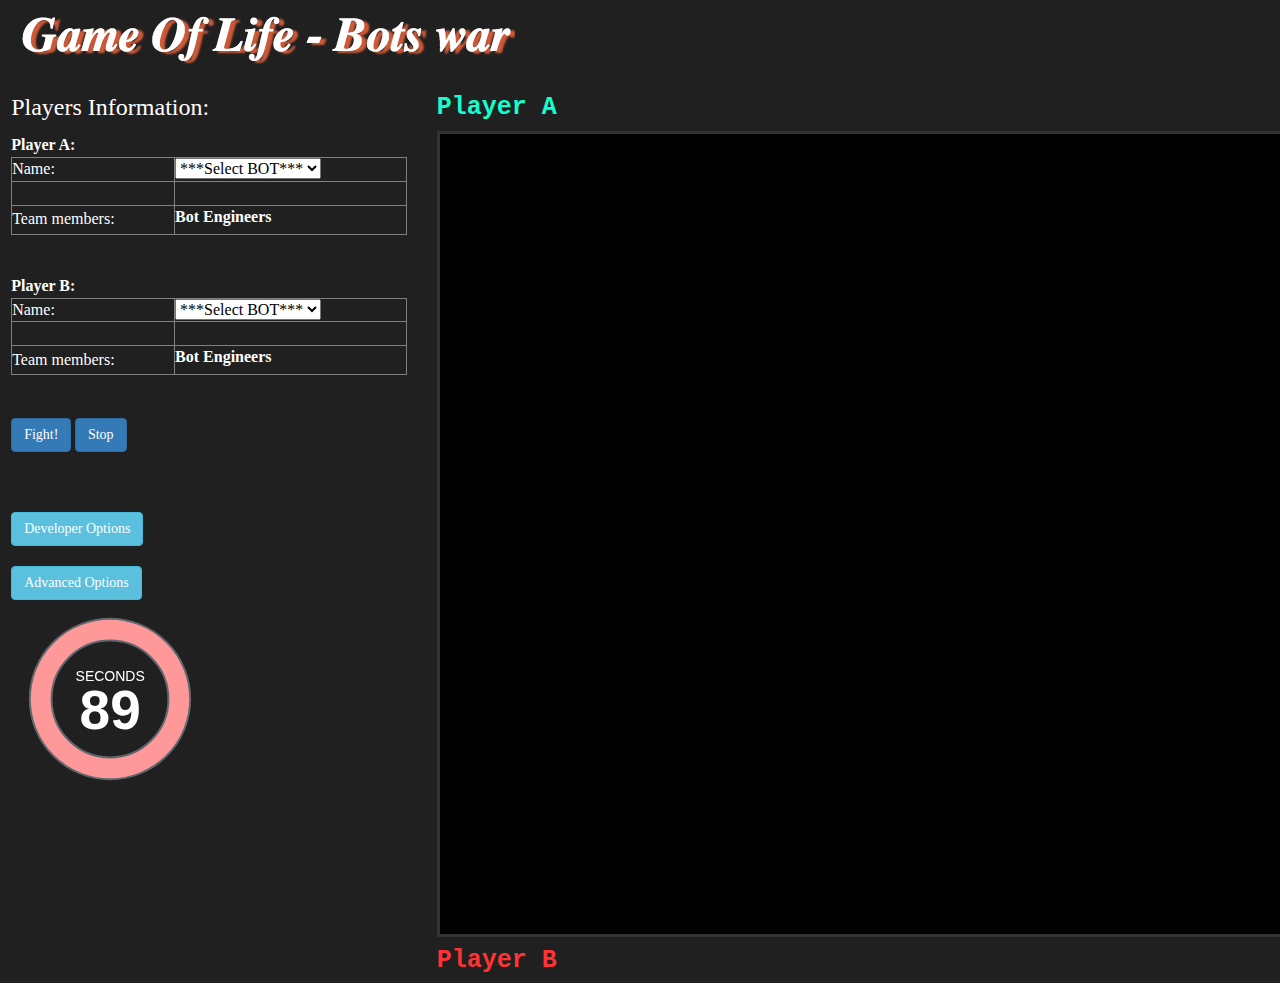
==== index.html @ 5321810d "few fixes:remove unuse image, don't clear localstorage so it will save the same music file,set icone" ====
<!DOCTYPE html>
<html lang="en">

<head>
    <meta charset="UTF-8">
    <title>BOTS WAR - GAME OF LIFE</title>

    <link rel="stylesheet" href="https://maxcdn.bootstrapcdn.com/bootstrap/3.3.7/css/bootstrap.min.css">
    <link rel="stylesheet" href="css/TimeCircles.css" />
    <link rel="stylesheet" href="css/game-of-life.css"/>

    <script src="https://ajax.googleapis.com/ajax/libs/jquery/3.3.1/jquery.min.js"></script>
    <script src="https://maxcdn.bootstrapcdn.com/bootstrap/3.3.7/js/bootstrap.min.js"></script>
    <script src="https://ajax.googleapis.com/ajax/libs/angularjs/1.6.9/angular.min.js"></script>


    <script src="scripts/core-js/gameOfLifeCore.js"></script>
    <script src="scripts/core-js/gameEngineSDK.js"></script>
    <script src="scripts/core-js/gameSDK.js"></script>
    <script src="scripts/core-js/gameEngine.js"></script>
    <script src="scripts/ui-js/icons-handler.js"></script>
    <script src="scripts/ui-js/explosions-sound-handler.js"></script>
    <script src="scripts/ui-js/explosions-ui-handler.js"></script>
    <script src="scripts/ui-js/background-music-handler.js"></script>
    <script src="scripts/display.js"></script>
    <script src="scripts/TimeCircles.js"></script>


    <!-- BOTs JS files -->
    <script src="scripts/bots-js/botsUtils.js"></script>
    <script src="scripts/bots-js/botExample.js"></script>
    <script src="scripts/bots-js/sonicBot.js"></script>




</head>

<body onload="onLoad();" style="font-family: fantasy;background-color: #202020;" >


<div ng-app="">


    <div class="container-fluid">
        <div class="row">
            <div class="col-lg-12" style="padding-top: 10px;">
                <div style="background-image: url('images/header.png');background-repeat: no-repeat; height: 80px; " />
            </div>
        </div>

        <div class="row" >

            <div class="col-lg-4" style="padding-left:2%; ">
                <div class="player-info-text" style="font-size: x-large;padding-bottom: 10px" >Players Information:</div>

                <!-- Play A information -->
                <div class="player-info-text" style="font-weight: bold;">Player A:</div>
                <table border="1" width="100%" class="player-info-text">
                    <tr>
                        <td>Name:</td>
                        <td>
                            <select id="playerASelectOption"  onchange="onPlayerSelectionChange(this,'PLAYER_A');" style="color: black;">
                                <option >***Select BOT***</option>
                            </select>
                        </td>
                    </tr>
                    <tr>
                        <td>&nbsp;</td>
                    </tr>
                    <tr>
                        <td>Team members:</td>
                        <td><label id="playerAEngineers">Bot Engineers</label></td>
                    </tr>
                </table>

                <br><br>
                <!-- Play B information -->
                <div class="player-info-text" style="font-weight: bold;" >Player B:</div>
                <table border="1" width="100%" class="player-info-text">
                    <tr>
                        <td>Name:</td>
                        <td>
                            <select id="playerBSelectOption" onchange="onPlayerSelectionChange(this,'PLAYER_B');" style="color: black;">
                                <option>***Select BOT***</option>
                            </select>
                        </td>
                    </tr>
                    <tr>
                        <td>&nbsp;</td>
                    </tr>
                    <tr>
                        <td>Team members:</td>
                        <td><label id="playerBEngineers">Bot Engineers</label></td>
                    </tr>
                </table>

                <div class="player-info-text">
                    <label id="lblWinnerAnnouncement"></label>
                </div>

                <br>
                <!-- buttons area -->
                <div>
                    <button type="button" class="btn btn-primary" onclick="startNewGame();">Fight!</button>
                    <button type="button" class="btn btn-primary" onclick="stopGame();">Stop</button>
                    <br><br><label id="lblGeneration" style="color: white;"></label>
                </div>

                <br>
                <!-- Developer options-->
                <button type="button" class="btn btn-info" data-toggle="collapse" data-target="#devModeOptions" >Developer Options</button>
                <div id="devModeOptions" class="collapse">
                    <br><label style="color: white;">Developer mode functions:</label><br>
                    <button type="button" class="btn btn-primary" onclick="newGame();" >New Game</button>
                    <button type="button" class="btn btn-primary" onclick="onNextGenClick();" >Next</button>

                </div>

                <br>
                <br>
                <!-- advanced options-->
                <button type="button" class="btn btn-info" data-toggle="collapse" data-target="#advancedOptions" >Advanced Options</button>
                <div id="advancedOptions" class="collapse">
                    <div class="player-info-text">
                        <br><label style="color: white;">Advanced options:</label><br>
                        <input type="checkbox" id="useBackgroundAudio" name="useBackgroundAudio" checked="checked" ><label  style="padding-left: 5px;" for="useBackgroundAudio">  With sound</label> <br>
                        <input type="checkbox" id="drawGridLines" name="drawGridLines"  ><label  style="padding-left: 5px;" for="drawGridLines">  Draw grid lines</label> <br>
                        <input type="checkbox" id="useHalfBudegt" name="useHalfBudegt" onchange="useHalfBudegtOnChange(this);" ><label  style="padding-left: 5px;" for="useHalfBudegt">  Use half budegt</label> <br>
                        <select id="gameTimeSelection" onchange="gameTimeSelectionChange(this);" style="color: black;">
                            <option value="90">90 Seconds</option>
                            <option value="60">60 Seconds</option>
                            <option value="30">30 Seconds</option>
                        </select>
                    </div>
                </div>


                <!-- clock area -->
                <div class="stopWatch"  data-timer="90"  style="color: white; width: 50%; height: 80%;" ></div>
                <script>
                    $(".stopWatch").TimeCircles({start:false, time: { Days: { show: false }, Hours: { show: false }, Minutes:{show:false}}});
                </script>

            </div>

            <div class="col-lg-8" style="position: relative;">

                <div class="game-results-display" id="resultDisplaySection" style="display: none;">
                    <img id="imgGameOver" src="images/gameOver.jpg" class="game-over-img">
                    <div id="drawDivSection" style="display: none;"><label style="font-size: 100px; margin-right: auto;margin-left: auto;width: 50%;display: block"> IT'S A TIE!!!</label></div>
                    <div id="resultDivSection" style="display: none;">
                        <div class="row">
                            <div class="col-lg-6" ><img src="images/DanceBot-3-LG.gif" class="winner-img"></div>
                            <div class="col-lg-6">
                                <span class="winner-loser-text-display">Winner:</span>
                                <div><label id="lblwinnerText" class="winner-loser-text-display"></label></div>
                            </div>
                        </div>
                        <div class="row">
                            <div class="col-lg-6" >
                                <span class="winner-loser-text-display">Defeated:</span>
                                <div><label id="lblloserText" class="winner-loser-text-display"></label></div>
                            </div>
                            <div class="col-lg-6" ><img src="images/defeat-animated-robot.gif" class="loser-img"></div>
                        </div>
                    </div>

                </div>

                <div id="playerADisplayPanel">
                    <label class="player-name-display" style="color: rgb(17,255,204);" id="playerA_displayName">Player A</label>
                    <img src="" id="playerAIcon" class="player-icon-display"  >
                    <label id="lblPlayer_A_Score" class="player-score-display" style="color: rgb(17,255,204); "></label>
                </div>
                <canvas id="matrixCanvas"  style="border-style: solid; background-color: black;padding: 0px;"></canvas>
                <div id="playerBDisplayPanel">
                    <label class="player-name-display" style="color: rgb(255,51,51);" id="playerB_displayName">Player B</label>
                    <img src="" id="playerBIcon" class="player-icon-display" >
                    <label id="lblPlayer_B_Score" class="player-score-display" style="color: rgb(255,51,51); "></label>

                </div>

            </div>
        </div>


    </div>


    <div>
        <audio id="backGroundAudio">
            <source id="backGroundSource"  src="">
        </audio>
    </div>


</div>


</body>
</html>
---- css/TimeCircles.css ----
/**
 *	This element is created inside your target element
 *	It is used so that your own element will not need to be altered
 **/
.time_circles {
    position: relative;
    width: 100%;
    height: 100%;
}

/**
 *	This is all the elements used to house all text used
 * in time circles
 **/
.time_circles > div {
    position: absolute;
    text-align: center;
}

/**
 *	Titles (Days, Hours, etc)
 **/
.time_circles > div > h4 {
    margin: 0;
    padding: 0;
    text-align: center;
    text-transform: uppercase;
    font-family: 'Century Gothic', Arial;
    line-height: 1;
}

/**
 *	Time numbers, ie: 12
 **/
.time_circles > div > span {
    margin: 0;
    padding: 0;
    display: block;
    width: 100%;
    text-align: center;
    font-family: 'Century Gothic', Arial;
    line-height: 1;
    font-weight: bold;
}
---- css/game-of-life.css ----
.player-info-text {
  color: white;
  font-size: medium;
}
.game-results-display{
  color: white;
  font-size: medium;
  width: 1200px;
  height: 100%;
  position: absolute;
  z-index: 100;
  background: black;
  opacity: 0.7;
}
.game-over-img{
  width: 35%;
  margin-right: auto;
  margin-left: auto;
  display: block;
}
.winner-img{
  position: relative;
  width: 50%;
  height:50%;
}
.loser-img {
  position: relative;
  width: 50%;
  height:50%;
}
.winner-loser-text-display{
  font-family: cursive;
  font-size: 40px;
  font-weight: bold;
  margin: 10px;
}
.player-name-display{
  font-size:25px;
  text-align: left;
  font-family: visitor, consolas, monospace, sans-serif;
  padding: 0px;
  font-weight: bold;
  padding: 0px;
  float: left;
}
.player-score-display{
  font-size:25px;
  font-family: visitor, consolas, monospace, sans-serif;
  font-weight: bold;
  padding-right: 10px;
  float: right;
}
.player-icon-display{
  height: 35px;
  display: inline-block;
  float: right;
}
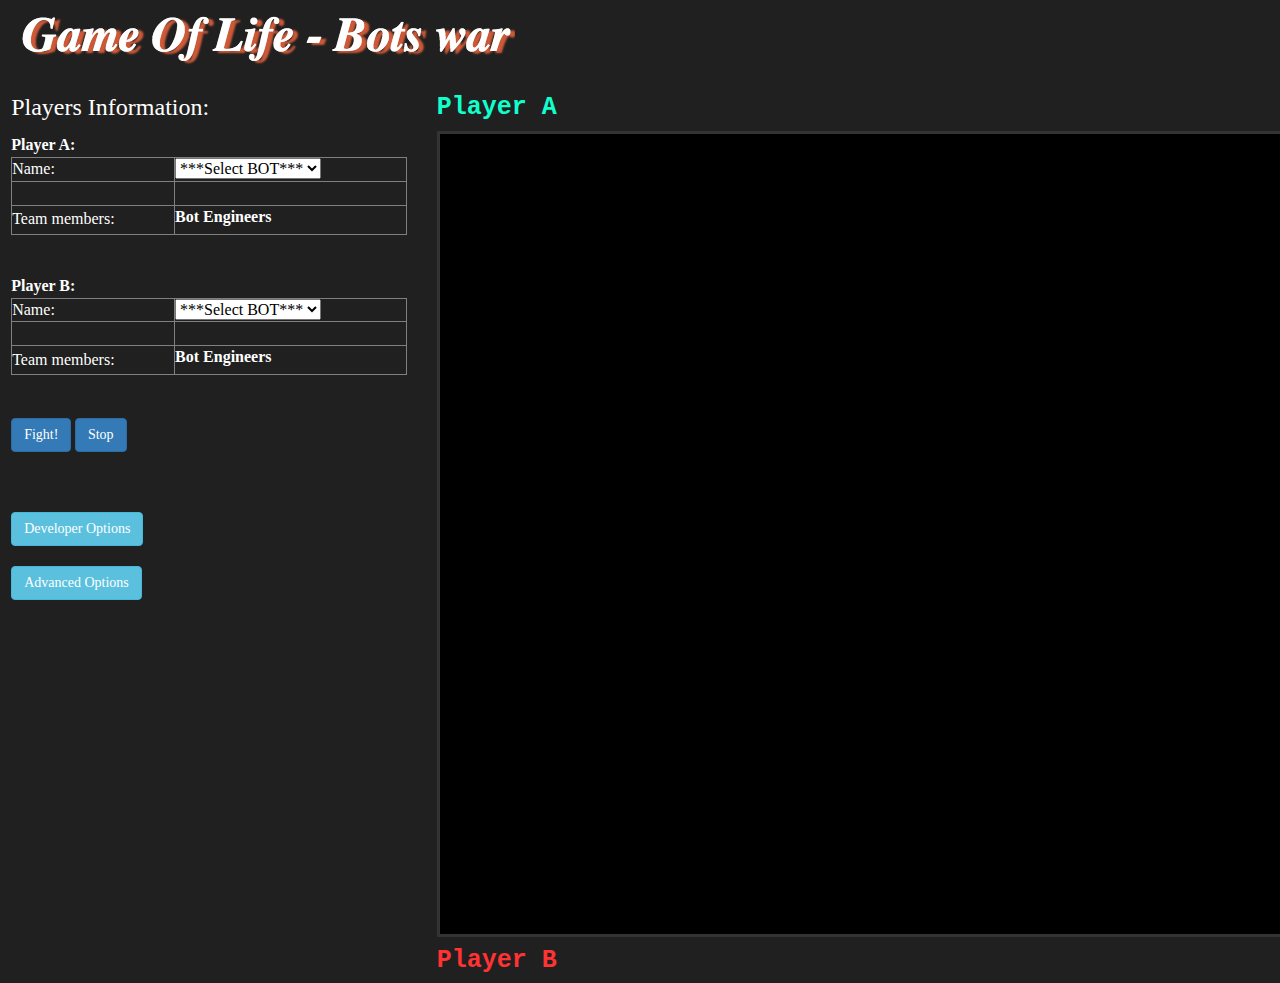
==== commit 57b87ed4: "change time display, add Putin and AuntyPython bots." ====
--- a/index.html
+++ b/index.html
@@ -6,7 +6,7 @@
     <title>BOTS WAR - GAME OF LIFE</title>
 
     <link rel="stylesheet" href="https://maxcdn.bootstrapcdn.com/bootstrap/3.3.7/css/bootstrap.min.css">
-    <link rel="stylesheet" href="css/TimeCircles.css" />
+    <!--link rel="stylesheet" href="css/TimeCircles.css" /-->
     <link rel="stylesheet" href="css/game-of-life.css"/>
 
     <script src="https://ajax.googleapis.com/ajax/libs/jquery/3.3.1/jquery.min.js"></script>
@@ -23,13 +23,15 @@
     <script src="scripts/ui-js/explosions-ui-handler.js"></script>
     <script src="scripts/ui-js/background-music-handler.js"></script>
     <script src="scripts/display.js"></script>
-    <script src="scripts/TimeCircles.js"></script>
+    <!--script src="scripts/TimeCircles.js"></script -->
 
 
     <!-- BOTs JS files -->
     <script src="scripts/bots-js/botsUtils.js"></script>
     <script src="scripts/bots-js/botExample.js"></script>
     <script src="scripts/bots-js/sonicBot.js"></script>
+    <script src="scripts/bots-js/Putin.js"></script>
+    <script src="scripts/bots-js/AuntyPython.js"></script>
 
 
 
@@ -104,6 +106,7 @@
                 <div>
                     <button type="button" class="btn btn-primary" onclick="startNewGame();">Fight!</button>
                     <button type="button" class="btn btn-primary" onclick="stopGame();">Stop</button>
+                    <label id="gameTimeDisplay" class="timeDisplay" ></label>
                     <br><br><label id="lblGeneration" style="color: white;"></label>
                 </div>
 
@@ -137,10 +140,10 @@
 
 
                 <!-- clock area -->
-                <div class="stopWatch"  data-timer="90"  style="color: white; width: 50%; height: 80%;" ></div>
+               <!-- <div class="stopWatch"  data-timer="90"  style="color: white; width: 50%; height: 80%;" ></div>
                 <script>
                     $(".stopWatch").TimeCircles({start:false, time: { Days: { show: false }, Hours: { show: false }, Minutes:{show:false}}});
-                </script>
+                </script>-->
 
             </div>
 
--- a/css/game-of-life.css
+++ b/css/game-of-life.css
@@ -55,3 +55,26 @@
   display: inline-block;
   float: right;
 }
+.timeDisplay{
+  font-size: 24px;
+  float: right;
+  color: white;
+}
+
+.timeDisplay-end{
+  font-size: 24px;
+  float: right;
+  color: rgb(255,51,51);
+}
+
+.timeDisplay-blinking{
+  font-size: 24px;
+  float: right;
+  color: rgb(255,51,51);
+  animation: blinker 1s linear infinite;
+}
+@keyframes blinker {
+  50% {
+    opacity: 0;
+  }
+}
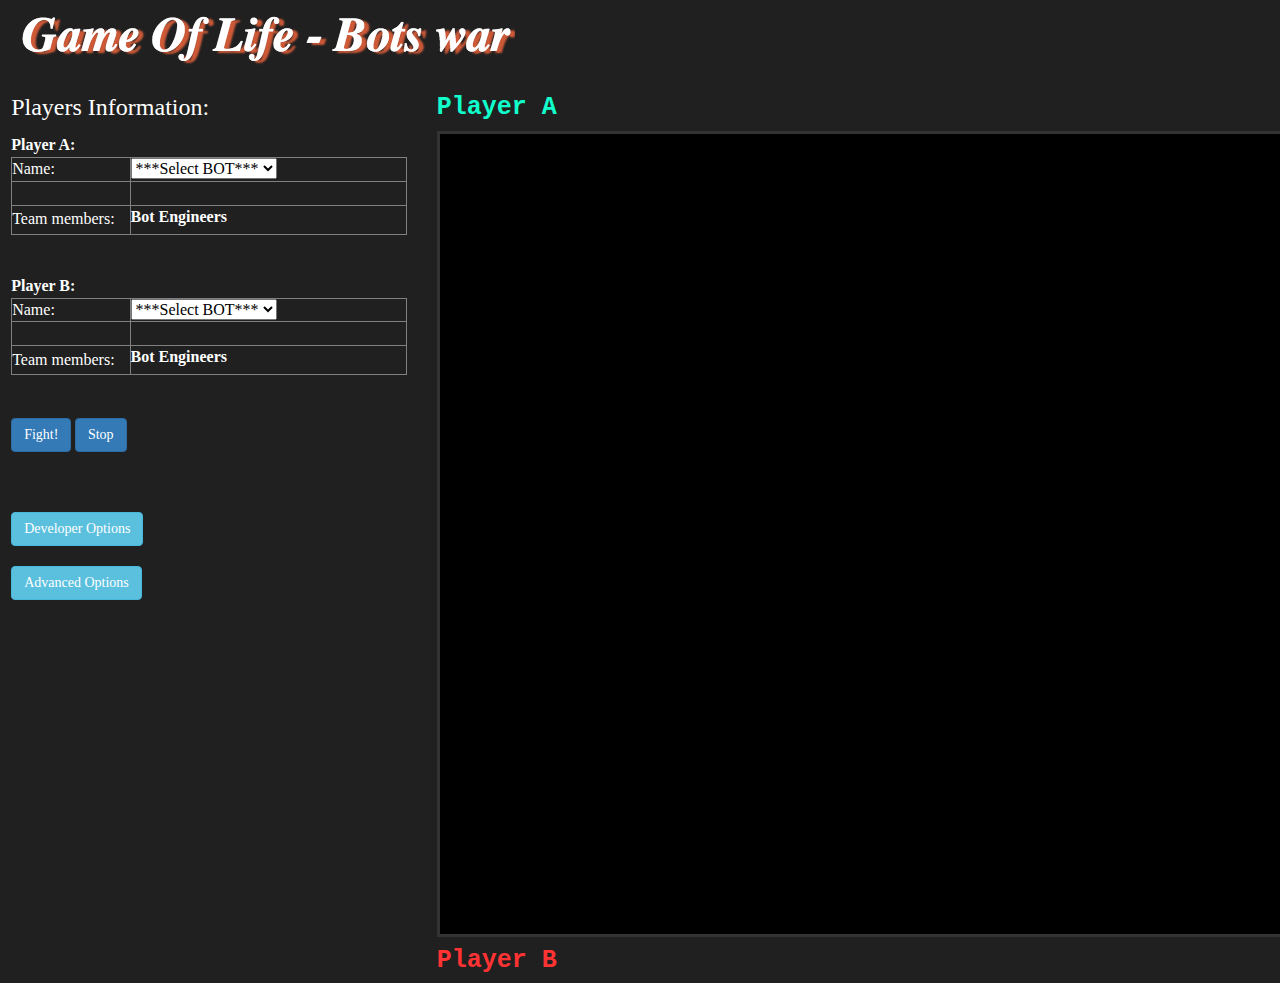
==== commit a697ae3d: "small fixes..." ====
--- a/index.html
+++ b/index.html
@@ -60,9 +60,9 @@
                 <div class="player-info-text" style="font-weight: bold;">Player A:</div>
                 <table border="1" width="100%" class="player-info-text">
                     <tr>
-                        <td>Name:</td>
+                        <td width="30%">Name:</td>
                         <td>
-                            <select id="playerASelectOption"  onchange="onPlayerSelectionChange(this,'PLAYER_A');" style="color: black;">
+                            <select  id="playerASelectOption"  onchange="onPlayerSelectionChange(this,'PLAYER_A');" style="color: black;">
                                 <option >***Select BOT***</option>
                             </select>
                         </td>
@@ -71,7 +71,7 @@
                         <td>&nbsp;</td>
                     </tr>
                     <tr>
-                        <td>Team members:</td>
+                        <td width="30%">Team members:</td>
                         <td><label id="playerAEngineers">Bot Engineers</label></td>
                     </tr>
                 </table>
@@ -81,7 +81,7 @@
                 <div class="player-info-text" style="font-weight: bold;" >Player B:</div>
                 <table border="1" width="100%" class="player-info-text">
                     <tr>
-                        <td>Name:</td>
+                        <td width="30%">Name:</td>
                         <td>
                             <select id="playerBSelectOption" onchange="onPlayerSelectionChange(this,'PLAYER_B');" style="color: black;">
                                 <option>***Select BOT***</option>
@@ -92,7 +92,7 @@
                         <td>&nbsp;</td>
                     </tr>
                     <tr>
-                        <td>Team members:</td>
+                        <td width="30%">Team members:</td>
                         <td><label id="playerBEngineers">Bot Engineers</label></td>
                     </tr>
                 </table>
@@ -129,7 +129,7 @@
                         <br><label style="color: white;">Advanced options:</label><br>
                         <input type="checkbox" id="useBackgroundAudio" name="useBackgroundAudio" checked="checked" ><label  style="padding-left: 5px;" for="useBackgroundAudio">  With sound</label> <br>
                         <input type="checkbox" id="drawGridLines" name="drawGridLines"  ><label  style="padding-left: 5px;" for="drawGridLines">  Draw grid lines</label> <br>
-                        <input type="checkbox" id="useHalfBudegt" name="useHalfBudegt" onchange="useHalfBudegtOnChange(this);" ><label  style="padding-left: 5px;" for="useHalfBudegt">  Use half budegt</label> <br>
+                        <input type="checkbox" id="useHalfBudegt" name="useHalfBudegt" onchange="useHalfBudegtOnChange(this);" ><label  style="padding-left: 5px;" for="useHalfBudegt">  Use 50% budegt</label> <br>
                         <select id="gameTimeSelection" onchange="gameTimeSelectionChange(this);" style="color: black;">
                             <option value="90">90 Seconds</option>
                             <option value="60">60 Seconds</option>
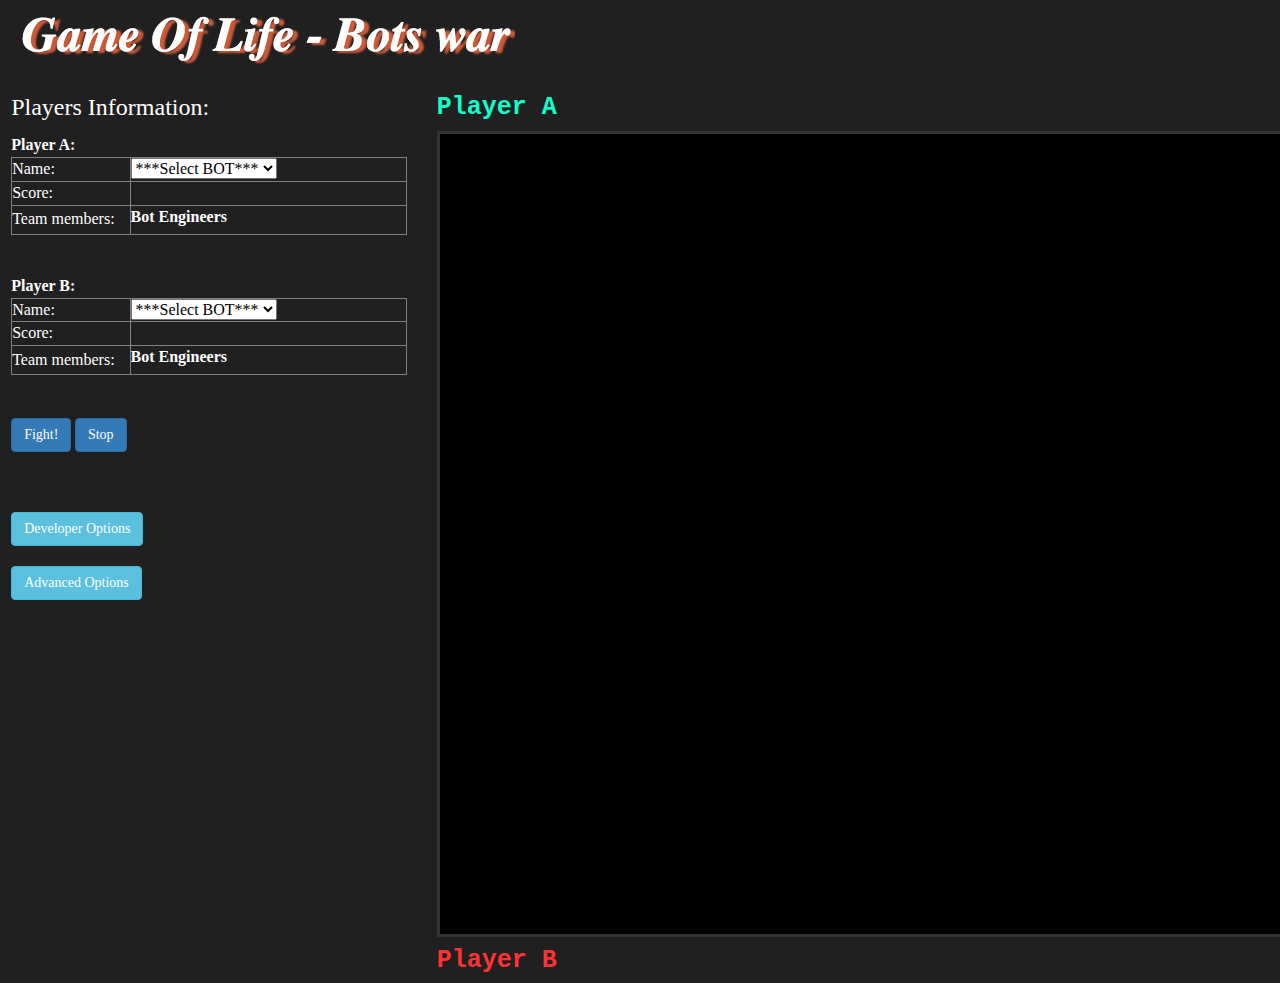
==== commit b18ec496: "add score to player table as well." ====
--- a/index.html
+++ b/index.html
@@ -32,6 +32,17 @@
     <script src="scripts/bots-js/sonicBot.js"></script>
     <script src="scripts/bots-js/Putin.js"></script>
     <script src="scripts/bots-js/AuntyPython.js"></script>
+    <script src="scripts/bots-js/MaxRockatansky.js"></script>
+    <script src="scripts/bots-js/donaldthump.js"></script>
+    <script src="scripts/bots-js/RedBot.js"></script>
+    <script src="scripts/bots-js/talusBot.js"></script>
+    <script src="scripts/bots-js/tars.js"></script>
+    <script src="scripts/bots-js/LifeGamer.js"></script>
+    <script src="scripts/bots-js/WMD.js"></script>
+    <script src="scripts/bots-js/TheJokers.js"></script>
+    <script src="scripts/bots-js/Cagestar.js"></script>
+    <script src="scripts/bots-js/BiGbAnG.js"></script>
+    <script src="scripts/bots-js/JKomando.js"></script>
 
 
 
@@ -68,7 +79,7 @@
                         </td>
                     </tr>
                     <tr>
-                        <td>&nbsp;</td>
+                       <td>Score:</td> <td><label id="playerAscore"/></td>
                     </tr>
                     <tr>
                         <td width="30%">Team members:</td>
@@ -89,7 +100,7 @@
                         </td>
                     </tr>
                     <tr>
-                        <td>&nbsp;</td>
+                        <td>Score:</td><td>&nbsp;<label id="playerBscore"/></td>
                     </tr>
                     <tr>
                         <td width="30%">Team members:</td>
@@ -134,7 +145,13 @@
                             <option value="90">90 Seconds</option>
                             <option value="60">60 Seconds</option>
                             <option value="30">30 Seconds</option>
+                        </select><br><br>
+                        <select id="screenRefreshRate" style="color: black;">
+                            <option value=1>1:1</option>
+                            <option value=2>1:2</option>
+                            <option value=4>1:4</option>
                         </select>
+                        <label> - Refresh Rate</label>
                     </div>
                 </div>
 
